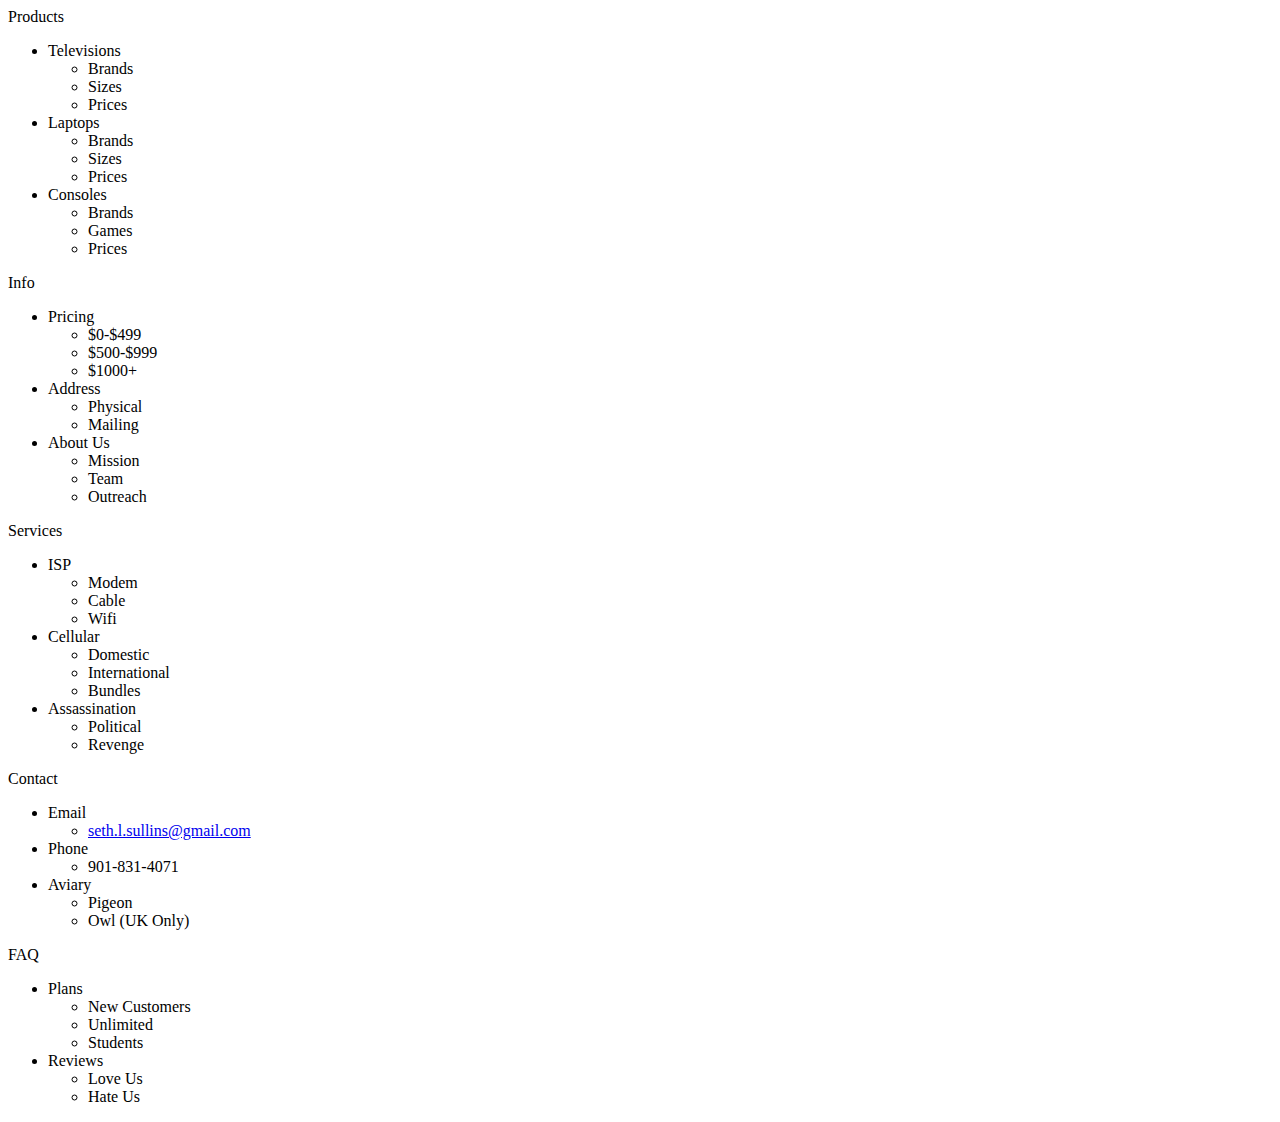
==== index.html @ ba4f4284 "Moved index.html" ====
<!DOCTYPE html>
<html>

<head>
    <meta charset="utf-8">
    <title></title>
    <meta name="viewport" content="width=device-width, initial-scale=1">
    <link rel="stylesheet" href="css/main.css">
    <script async defer src="https://buttons.github.io/buttons.js"></script>
</head>

<body>

    <div class="nav__top">
        <div class="nav__select">Products
            <ul class="nav__select-drop">
                <li class="nav__select-drop-item">Televisions
                    <ul class="item__select-drop">
                        <li class="item__select-drop-item">Brands</li>
                        <li class="item__select-drop-item">Sizes</li>
                        <li class="item__select-drop-item">Prices</li>
                    </ul>
                </li>
                <li class="nav__select-drop-item">Laptops
                    <ul class="item__select-drop">
                        <li class="item__select-drop-item">Brands</li>
                        <li class="item__select-drop-item">Sizes</li>
                        <li class="item__select-drop-item">Prices</li>
                    </ul>
                </li>
                <li class="nav__select-drop-item">Consoles
                    <ul class="item__select-drop">
                        <li class="item__select-drop-item">Brands</li>
                        <li class="item__select-drop-item">Games</li>
                        <li class="item__select-drop-item">Prices</li>
                    </ul>
                </li>
            </ul>
        </div>
        <div class="nav__select">Info
            <ul class="nav__select-drop">
                <li class="nav__select-drop-item">Pricing
                    <ul class="item__select-drop">
                        <li class="item__select-drop-item">$0-$499</li>
                        <li class="item__select-drop-item">$500-$999</li>
                        <li class="item__select-drop-item">$1000+</li>
                    </ul>
                </li>
                <li class="nav__select-drop-item">Address
                    <ul class="item__select-drop">
                        <li class="item__select-drop-item">Physical</li>
                        <li class="item__select-drop-item">Mailing</li>
                    </ul>
                </li>
                <li class="nav__select-drop-item">About Us
                    <ul class="item__select-drop">
                        <li class="item__select-drop-item">Mission</li>
                        <li class="item__select-drop-item">Team</li>
                        <li class="item__select-drop-item">Outreach</li>
                    </ul>
                </li>
            </ul>
        </div>
        <div class="nav__select">Services
            <ul class="nav__select-drop">
                <li class="nav__select-drop-item">ISP
                    <ul class="item__select-drop">
                        <li class="item__select-drop-item">Modem</li>
                        <li class="item__select-drop-item">Cable</li>
                        <li class="item__select-drop-item">Wifi</li>
                    </ul>
                </li>
                <li class="nav__select-drop-item">Cellular
                    <ul class="item__select-drop">
                        <li class="item__select-drop-item">Domestic</li>
                        <li class="item__select-drop-item">International</li>
                        <li class="item__select-drop-item">Bundles</li>
                    </ul>
                </li>
                <li class="nav__select-drop-item">Assassination
                    <ul class="item__select-drop">
                        <li class="item__select-drop-item">Political</li>
                        <li class="item__select-drop-item">Revenge</li>

                    </ul>
                </li>
            </ul>
        </div>
        <div class="nav__select">Contact
            <ul class="nav__select-drop">
                <li class="nav__select-drop-item">Email
                    <ul class="item__select-drop">
                        <li class="item__select-drop-item"><a href="mailto: seth.l.sullins@gmail.com" id="email" target="_blank">seth.l.sullins@gmail.com</a></li>
                    </ul>
                </li>
                <li class="nav__select-drop-item">Phone
                    <ul class="item__select-drop">
                        <li class="item__select-drop-item">901-831-4071</li>

                    </ul>
                </li>
                <li class="nav__select-drop-item">Aviary
                    <ul class="item__select-drop">
                        <li class="item__select-drop-item">Pigeon</li>
                        <li class="item__select-drop-item">Owl (UK Only)</li>
                    </ul>
                </li>
            </ul>
        </div>
        <div class="nav__select">FAQ
            <ul class="nav__select-drop">
                <li class="nav__select-drop-item">Plans
                    <ul class="item__select-drop">
                        <li class="item__select-drop-item">New Customers</li>
                        <li class="item__select-drop-item">Unlimited</li>
                        <li class="item__select-drop-item">Students</li>
                    </ul>
                </li>
                <li class="nav__select-drop-item">Reviews
                    <ul class="item__select-drop">
                        <li class="item__select-drop-item">Love Us</li>
                        <li class="item__select-drop-item">Hate Us</li>
                    </ul>
                </li>
            </ul>
        </div>
    </div>


</body>

</html>
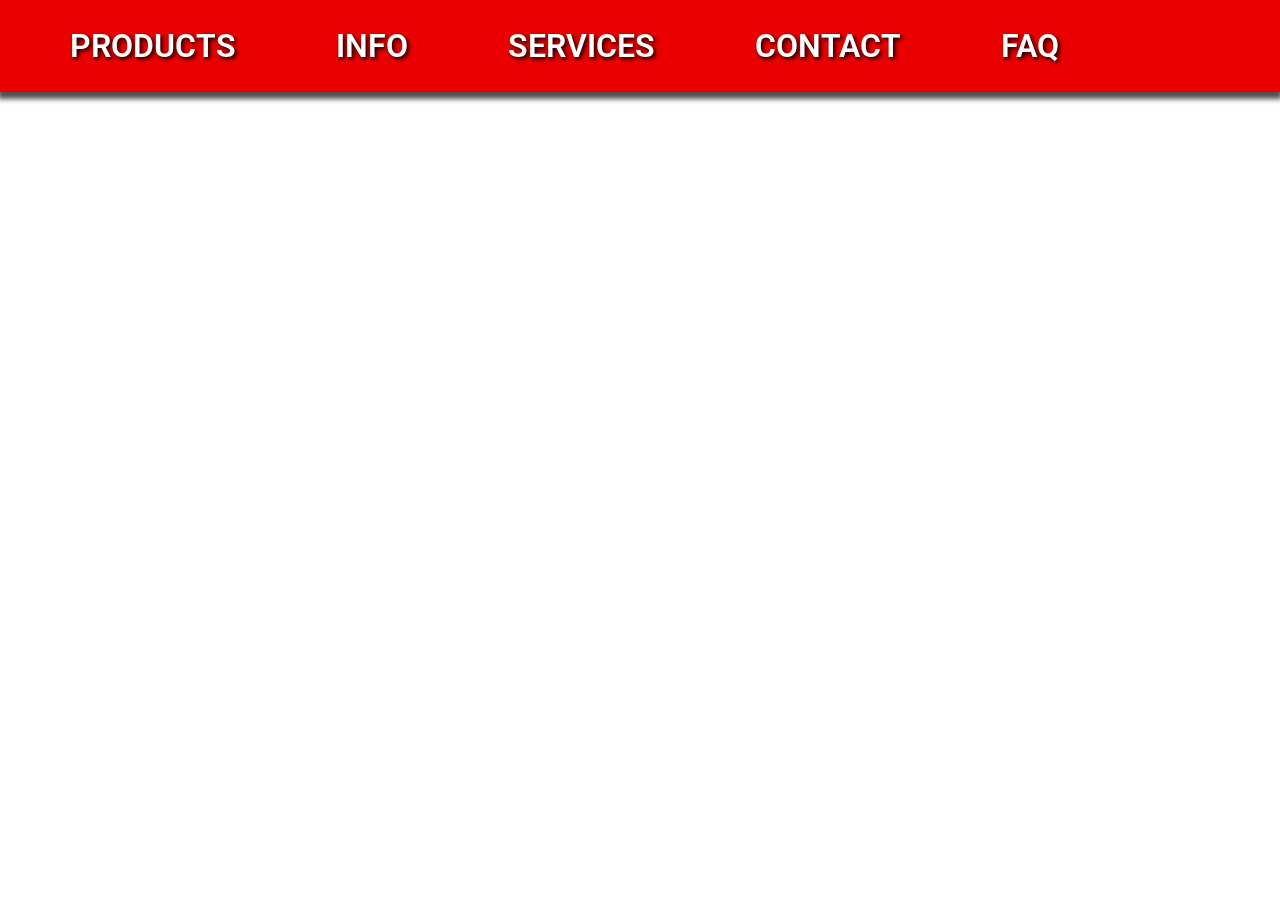
==== commit 4cb54cdf: "updated link to public/css" ====
--- a/index.html
+++ b/index.html
@@ -5,7 +5,7 @@
     <meta charset="utf-8">
     <title></title>
     <meta name="viewport" content="width=device-width, initial-scale=1">
-    <link rel="stylesheet" href="css/main.css">
+    <link rel="stylesheet" href="/public/css/main.css">
     <script async defer src="https://buttons.github.io/buttons.js"></script>
 </head>
 
--- a/public/css/main.css
+++ b/public/css/main.css
@@ -0,0 +1 @@
+@import url("https://fonts.googleapis.com/css?family=Roboto:100,300,400,500,700");a,abbr,acronym,address,applet,article,aside,audio,b,big,blockquote,body,canvas,caption,center,cite,code,dd,del,details,dfn,div,dl,dt,em,embed,fieldset,figcaption,figure,footer,form,h1,h2,h3,h4,h5,h6,header,hgroup,html,i,iframe,img,ins,kbd,label,legend,li,mark,menu,nav,object,ol,output,p,pre,q,ruby,s,samp,section,small,span,strike,strong,sub,summary,sup,table,tbody,td,tfoot,th,thead,time,tr,tt,u,ul,var,video{margin:0;padding:0;border:0;font-size:100%;font:inherit;vertical-align:baseline}article,aside,details,figcaption,figure,footer,header,hgroup,menu,nav,section{display:block}body{line-height:1}ol,ul{list-style:none}blockquote,q{quotes:none}blockquote:after,blockquote:before,q:after,q:before{content:'';content:none}table{border-collapse:collapse;border-spacing:0}:root{--bgd-red: rgb(234, 0, 0)}body{font-family:'Roboto', sans-serif}.nav__top{position:fixed;top:0px;left:0px;width:100%;background:var(--bgd-red);display:-ms-flexbox;display:flex;text-transform:uppercase;font-size:2rem;font-weight:600;box-shadow:0px 5px 5px 2px rgba(0,0,0,0.69);z-index:3}.nav__select{position:relative;display:inline-block;margin-left:40px;padding:30px;color:white;text-shadow:2px 2px 4px #000000}.nav__select:hover{cursor:pointer}.nav__select:hover .nav__select-drop{cursor:pointer;visibility:visible;margin-top:0px;opacity:1}.nav__select-drop{visibility:hidden;position:absolute;top:90px;left:10px;padding:20px 0px;background:var(--bgd-red);font-size:1.5rem;font-weight:700;transition:margin .5s ease-out, opacity .5s ease-in;margin-top:20px;opacity:0;text-shadow:none;border-bottom-left-radius:10px;border-bottom-right-radius:10px;border-top-left-radius:5px;border-top-right-radius:5px;box-shadow:0px 6px 4px 2px rgba(0,0,0,0.72)}.nav__select-drop-item{position:relative;min-width:150px;padding:20px;color:white;font-size:1rem;-ms-flex-align:center;align-items:center}.nav__select-drop-item:hover{background:white;color:black;font-size:1.1rem}.nav__select-drop-item:hover .item__select-drop{visibility:visible;opacity:1;margin-top:-20px}.item__select-drop{visibility:hidden;position:absolute;top:10px;left:190px;padding:20px 0px;background:var(--bgd-red);font-size:1.5rem;transition:margin .5s ease-out, opacity .5s ease-in;margin-top:20px;opacity:0;border-bottom-left-radius:10px;border-bottom-right-radius:10px;border-top-left-radius:5px;border-top-right-radius:5px;box-shadow:0px 6px 4px 2px rgba(0,0,0,0.72)}.item__select-drop-item{min-width:150px;padding:20px;color:white;font-size:1rem;-ms-flex-align:center;align-items:center}.item__select-drop-item:hover{background:white;color:black;font-size:1.1rem}#email{text-decoration:none;text-transform:lowercase;color:white;margin-left:0;margin-right:0;padding:15px 0px}#email:hover{background:white;color:black;font-size:1.1rem}
